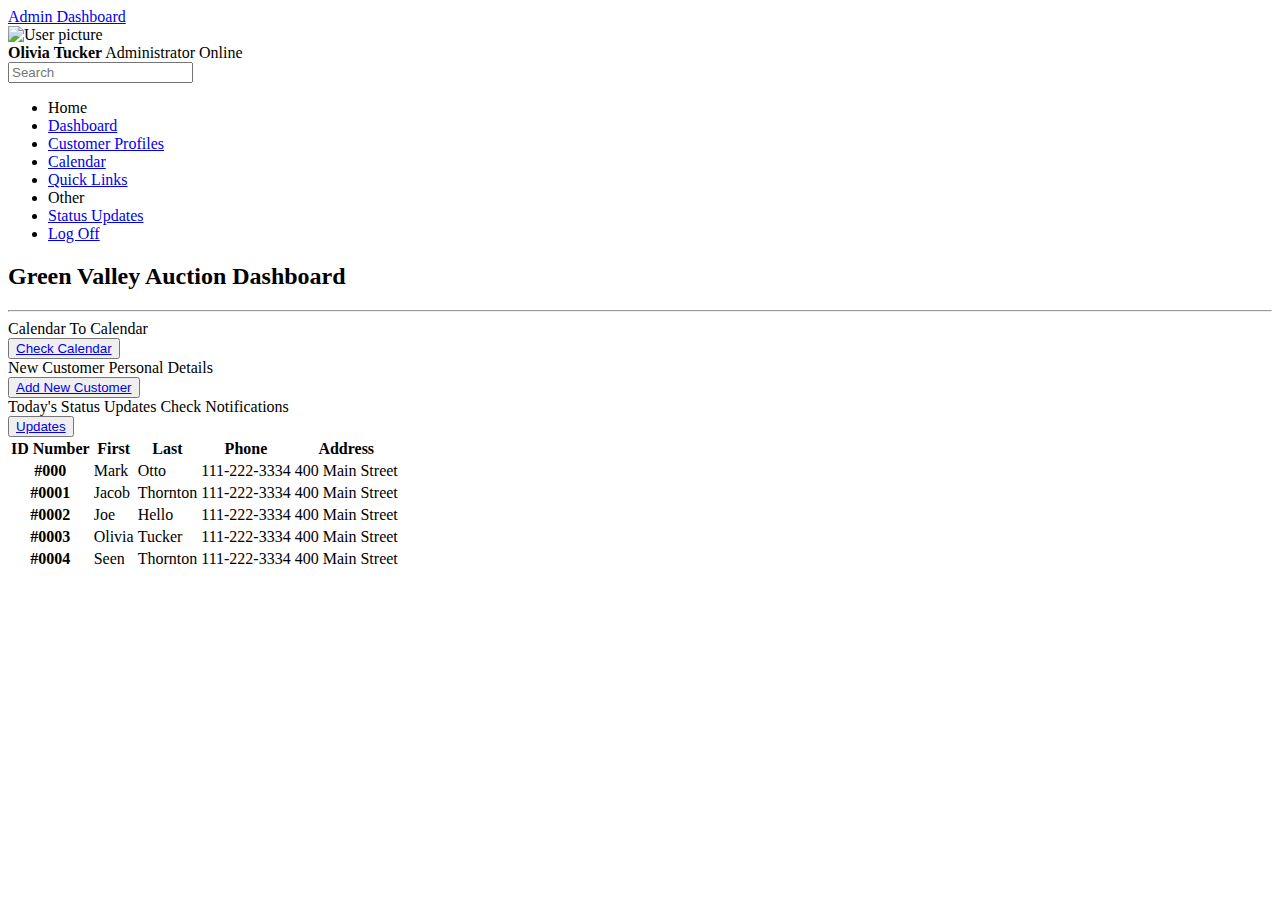
==== index.html @ 82f7fcec "Add files via upload" ====
<!doctype html>
<html lang="en">

<head>
    <meta charset="UTF-8">
    <meta name="description" content="Description of this web site">
    <meta name="author" content="Your Name Here">
    <meta name="viewport" content="width=device-width, initial-scale=1.0">
    <title>SMAD/CIS Dashboard</title>

    <!-- Bootstrap v5.0.0-beta1 -->
    <link href="https://cdn.jsdelivr.net/npm/bootstrap@5.0.0-beta1/dist/css/bootstrap.min.css" rel="stylesheet" integrity="sha384-giJF6kkoqNQ00vy+HMDP7azOuL0xtbfIcaT9wjKHr8RbDVddVHyTfAAsrekwKmP1" crossorigin="anonymous">
    <link href="css/custom.css" rel="stylesheet" type="text/css">

</head>

<body>
    <div class="page-wrapper chiller-theme toggled">
        <a id="show-sidebar" class="btn btn-sm btn-dark" href="#">
            <i class="fas fa-bars"></i>
        </a>
        <nav id="sidebar" class="sidebar-wrapper">
            <div class="sidebar-content">
                <div class="sidebar-brand">
                    <a href="#">Admin Dashboard</a>
                    <div id="close-sidebar">
                        <i class="fas fa-times"></i>
                    </div>
                </div>
                <div class="sidebar-header">
                    <div class="user-pic">
                        <img class="img-responsive img-rounded" src="images/adminpic.jpeg" width="20px" height="20px" alt="User picture">
                    </div>
                    <div class="user-info">
                        <span class="user-name"><strong>Olivia</strong>
                            <strong>Tucker</strong>
                        </span>
                        <span class="user-role">Administrator</span>
                        <span class="user-status">
                            <i class="fa fa-circle"></i>
                            <span>Online</span>
                        </span>
                    </div>
                </div>
                <!-- sidebar-header  -->
                <div class="sidebar-search">
                    <div>
                        <div class="input-group">
                            <input type="text" class="form-control search-menu" placeholder="Search">

                            <span class="input-group-text">
                                <i class="fa fa-seach" aria-hidden="true"></i>
                            </span>

                        </div>
                    </div>
                </div>
                <!-- sidebar-search  -->
                <div class="sidebar-menu">
                    <ul>
                        <li class="header-menu">
                            <span>Home</span>
                        </li>
                        <li class="sidebar-dropdown">
                            <a href="index.html">
                                <i class="fa fa-tachometer-alt"></i>
                                <span>Dashboard</span>
                                
                            </a>

                        </li>
                        <li class="sidebar-dropdown">
                            <a href="customerprofiles.html">
                                <i class="fa fa-shopping-cart"></i>
                                <span>Customer Profiles</span>
                            </a>
                    
                        </li>

                        <li class="sidebar-dropdown">
                            <a href="calendar.html">
                                <i class="fa fa-chart-line"></i>
                                <span>Calendar</span>
                            </a>
                        </li>

                        <li class="sidebar-dropdown">
                            <a href="quicklinks.html">
                                <i class="fa fa-globe"></i>
                                <span>Quick Links</span>
                            </a>

                        </li>
                        <li class="header-menu">
                            <span>Other</span>
                        </li>
                        <li>
                            <a href="statusupdates.html">
                                <i class="fa fa-book"></i>
                                <span>Status Updates</span>
                            </a>
                        </li>
                        <li>
                            <a href="logoff.html">
                                <i class="fa fa-calendar"></i>
                                <span>Log Off</span>
                            </a>
                        </li>
                    </ul>
                </div>
                <!-- sidebar-menu  -->
            </div>
            <!-- sidebar-content  -->
        </nav>
        
        
        
        
        
        <!-- sidebar-wrapper  -->
        <main class="page-content">
            <div class="container-fluid">
                <h2>Green Valley Auction Dashboard</h2>
                <hr>

                <!--Top of page 3 function buttons-->

                <div class="container">
                    <div class="row">
                        <div class="col-md-4">
                            <div class="dbox dbox--color-1">
                                <div class="dbox__icon">
                                    <i class="glyphicon glyphicon-cloud"></i>
                                </div>
                                <div class="dbox__body">
                                    <span class="dbox__count">Calendar</span>
                                    <span class="dbox__title"> To Calendar</span>
                                </div>

                                <div class="dbox__action">
                                    <button class="dbox__action__btn"><a href="calendar.html">Check Calendar</a></button>
                                </div>
                            </div>
                        </div>
                        <div class="col-md-4">
                            <div class="dbox dbox--color-2">
                                <div class="dbox__icon">
                                    <i class="glyphicon glyphicon-download"></i>
                                </div>
                                <div class="dbox__body">
                                    <span class="dbox__count">New Customer</span>
                                    <span class="dbox__title">Personal Details</span>
                                </div>

                                <div class="dbox__action">
                                    <button class="dbox__action__btn"><a href="customerprofiles.html">Add New Customer</a></button>
                                </div>
                            </div>
                        </div>
                        <div class="col-md-4">
                            <div class="dbox dbox--color-3">
                                <div class="dbox__icon">
                                    <i class="glyphicon glyphicon-heart"></i>
                                </div>
                                <div class="dbox__body">
                                    <span class="dbox__count">Today's Status Updates</span>
                                    <span class="dbox__title">Check Notifications</span>
                                </div>

                                <div class="dbox__action">
                                    <button class="dbox__action__btn"><a href="statusupdates.html">Updates</a></button>
                                </div>
                            </div>
                        </div>
                    </div>
                </div>


                <!--Customer profile Table-->
                <table class="table table-hover">
                    <thead>
                        <tr>
                            <th scope="col">ID Number</th>
                            <th scope="col">First</th>
                            <th scope="col">Last</th>
                            <th scope="col">Phone</th>
                            <th scope="col">Address</th>
                        </tr>
                    </thead>
                    <tbody>
                        <tr>
                            <th scope="row">#000</th>
                            <td>Mark</td>
                            <td>Otto</td>
                            <td>111-222-3334</td>
                            <td>400 Main Street</td>
                        </tr>
                        <tr>
                            <th scope="row">#0001</th>
                            <td>Jacob</td>
                            <td>Thornton</td>
                            <td>111-222-3334</td>
                            <td>400 Main Street</td>
                        </tr>
                        <tr>
                            <th scope="row">#0002</th>
                            <td>Joe</td>
                            <td>Hello</td>
                            <td>111-222-3334</td>
                            <td>400 Main Street</td>
                        </tr>
                        <tr>
                            <th scope="row">#0003</th>
                            <td>Olivia</td>
                            <td>Tucker</td>
                            <td>111-222-3334</td>
                            <td>400 Main Street</td>
                            
                            <tr>
                            <th scope="row">#0004</th>
                            <td>Seen</td>
                            <td>Thornton</td>
                            <td>111-222-3334</td>
                            <td>400 Main Street</td>
                            
                            
                        </tr>
                    </tbody>
                </table>
            
 
            </div>
        </main>
    </div>
</body>

</html>



<!--using a hosted version of p5.js-->
<script src="https://cdn.jsdelivr.net/npm/p5@1.2.0/lib/p5.js"></script>
<script src="js/customorders.js"></script>
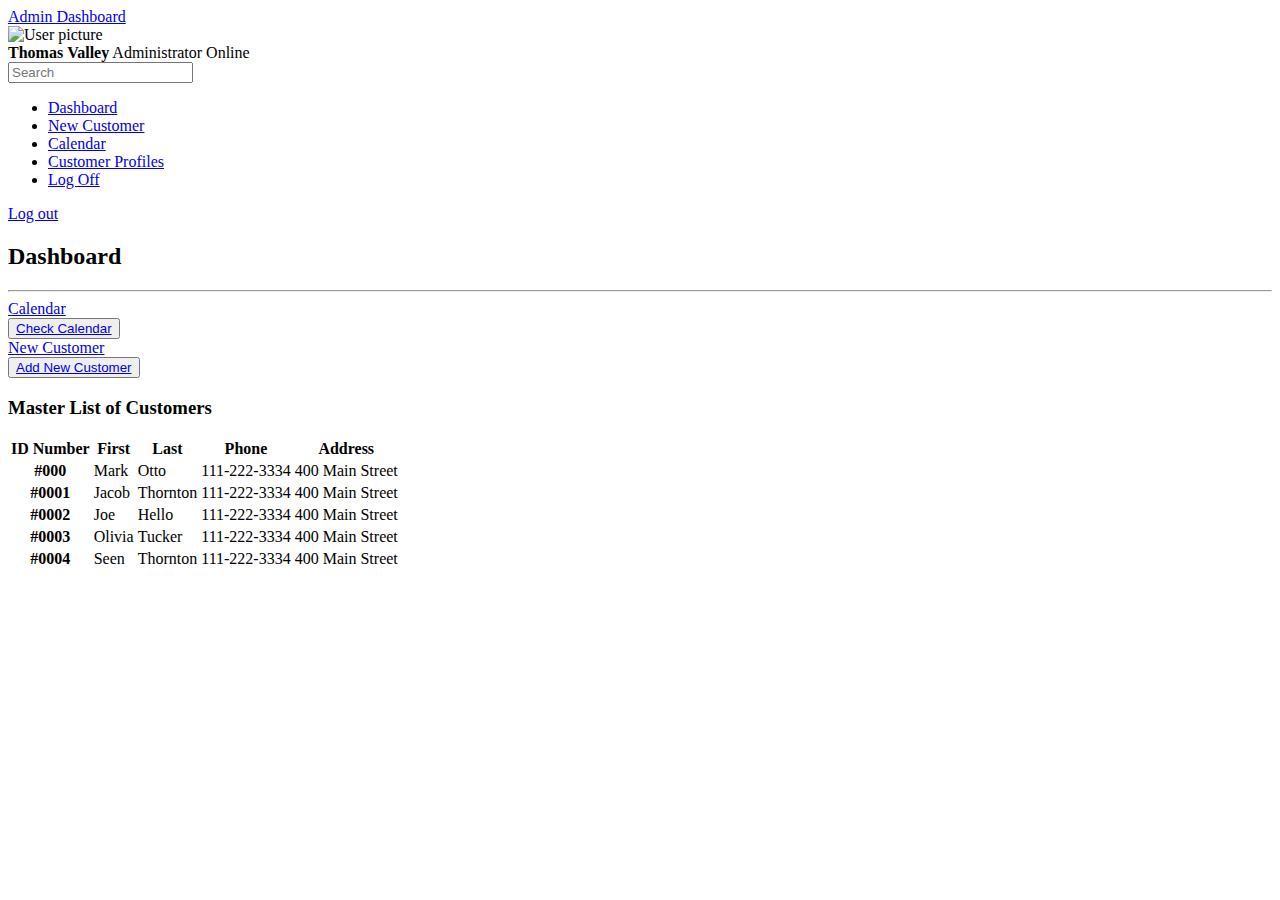
==== commit 16d77766: "Update index.html" ====
--- a/index.html
+++ b/index.html
@@ -32,8 +32,8 @@
                         <img class="img-responsive img-rounded" src="images/adminpic.jpeg" width="20px" height="20px" alt="User picture">
                     </div>
                     <div class="user-info">
-                        <span class="user-name"><strong>Olivia</strong>
-                            <strong>Tucker</strong>
+                        <span class="user-name"><strong>Thomas</strong>
+                            <strong>Valley</strong>
                         </span>
                         <span class="user-role">Administrator</span>
                         <span class="user-status">
@@ -58,10 +58,8 @@
                 <!-- sidebar-search  -->
                 <div class="sidebar-menu">
                     <ul>
-                        <li class="header-menu">
-                            <span>Home</span>
-                        </li>
-                        <li class="sidebar-dropdown">
+                
+                        <li>
                             <a href="index.html">
                                 <i class="fa fa-tachometer-alt"></i>
                                 <span>Dashboard</span>
@@ -69,37 +67,34 @@
                             </a>
 
                         </li>
-                        <li class="sidebar-dropdown">
+
+
+                        <li>
+                            <a href="newcustomer.html">
+                                <i class="fa fa-book"></i>
+                                <span>New Customer</span>
+                            </a>
+                        </li>
+
+
+                        <li>
+                            <a href="calendar.html">
+                                <i class="fa fa-chart-line"></i>
+                                <span>Calendar</span>
+                            </a>
+                        </li>
+                        
+
+                        <li>
+
                             <a href="customerprofiles.html">
                                 <i class="fa fa-shopping-cart"></i>
                                 <span>Customer Profiles</span>
                             </a>
                     
                         </li>
-
-                        <li class="sidebar-dropdown">
-                            <a href="calendar.html">
-                                <i class="fa fa-chart-line"></i>
-                                <span>Calendar</span>
-                            </a>
-                        </li>
-
-                        <li class="sidebar-dropdown">
-                            <a href="quicklinks.html">
-                                <i class="fa fa-globe"></i>
-                                <span>Quick Links</span>
-                            </a>
-
-                        </li>
-                        <li class="header-menu">
-                            <span>Other</span>
-                        </li>
-                        <li>
-                            <a href="statusupdates.html">
-                                <i class="fa fa-book"></i>
-                                <span>Status Updates</span>
-                            </a>
-                        </li>
+                        
+                        
                         <li>
                             <a href="logoff.html">
                                 <i class="fa fa-calendar"></i>
@@ -108,33 +103,34 @@
                         </li>
                     </ul>
                 </div>
+
                 <!-- sidebar-menu  -->
+                    <a href="#" class="btn-info btn-lg">
+                      <span class="glyphicon-log-out"></span> Log out
+                  </a>
             </div>
             <!-- sidebar-content  -->
         </nav>
         
         
-        
-        
-        
         <!-- sidebar-wrapper  -->
         <main class="page-content">
             <div class="container-fluid">
-                <h2>Green Valley Auction Dashboard</h2>
+                <h2>Dashboard</h2>
                 <hr>
 
-                <!--Top of page 3 function buttons-->
+                <!--Top of page 2 function buttons-->
 
                 <div class="container">
                     <div class="row">
-                        <div class="col-md-4">
+                        <div class="col-md-6">
                             <div class="dbox dbox--color-1">
                                 <div class="dbox__icon">
                                     <i class="glyphicon glyphicon-cloud"></i>
                                 </div>
                                 <div class="dbox__body">
-                                    <span class="dbox__count">Calendar</span>
-                                    <span class="dbox__title"> To Calendar</span>
+                                    <a href="calendar.html">
+                                    <span class="dbox__count">Calendar</span></a>
                                 </div>
 
                                 <div class="dbox__action">
@@ -142,41 +138,37 @@
                                 </div>
                             </div>
                         </div>
-                        <div class="col-md-4">
+                        <div class="col-md-6">
                             <div class="dbox dbox--color-2">
                                 <div class="dbox__icon">
                                     <i class="glyphicon glyphicon-download"></i>
                                 </div>
                                 <div class="dbox__body">
+                                    <a href="newcustomer.html">
                                     <span class="dbox__count">New Customer</span>
-                                    <span class="dbox__title">Personal Details</span>
                                 </div>
 
                                 <div class="dbox__action">
-                                    <button class="dbox__action__btn"><a href="customerprofiles.html">Add New Customer</a></button>
+                                    <button class="dbox__action__btn"><a href="newcustomer.html">Add New Customer</a></button>
                                 </div>
                             </div>
-                        </div>
-                        <div class="col-md-4">
-                            <div class="dbox dbox--color-3">
-                                <div class="dbox__icon">
-                                    <i class="glyphicon glyphicon-heart"></i>
-                                </div>
-                                <div class="dbox__body">
-                                    <span class="dbox__count">Today's Status Updates</span>
-                                    <span class="dbox__title">Check Notifications</span>
-                                </div>
-
-                                <div class="dbox__action">
-                                    <button class="dbox__action__btn"><a href="statusupdates.html">Updates</a></button>
-                                </div>
-                            </div>
-                        </div>
+                        </div>    
                     </div>
                 </div>
 
 
                 <!--Customer profile Table-->
+
+
+            <div class="container">
+                <div class="row">
+                    <div class="col-lg-12">
+                        <div class="table">
+
+                <div class="Master-List-Header">
+                <h3>Master List of Customers</h3>
+                </div>
+
                 <table class="table table-hover">
                     <thead>
                         <tr>
@@ -227,11 +219,12 @@
                         </tr>
                     </tbody>
                 </table>
-            
- 
             </div>
-        </main>
+        </div>
+        </div>
     </div>
+</main>
+
 </body>
 
 </html>
@@ -241,3 +234,4 @@
 <!--using a hosted version of p5.js-->
 <script src="https://cdn.jsdelivr.net/npm/p5@1.2.0/lib/p5.js"></script>
 <script src="js/customorders.js"></script>
+
